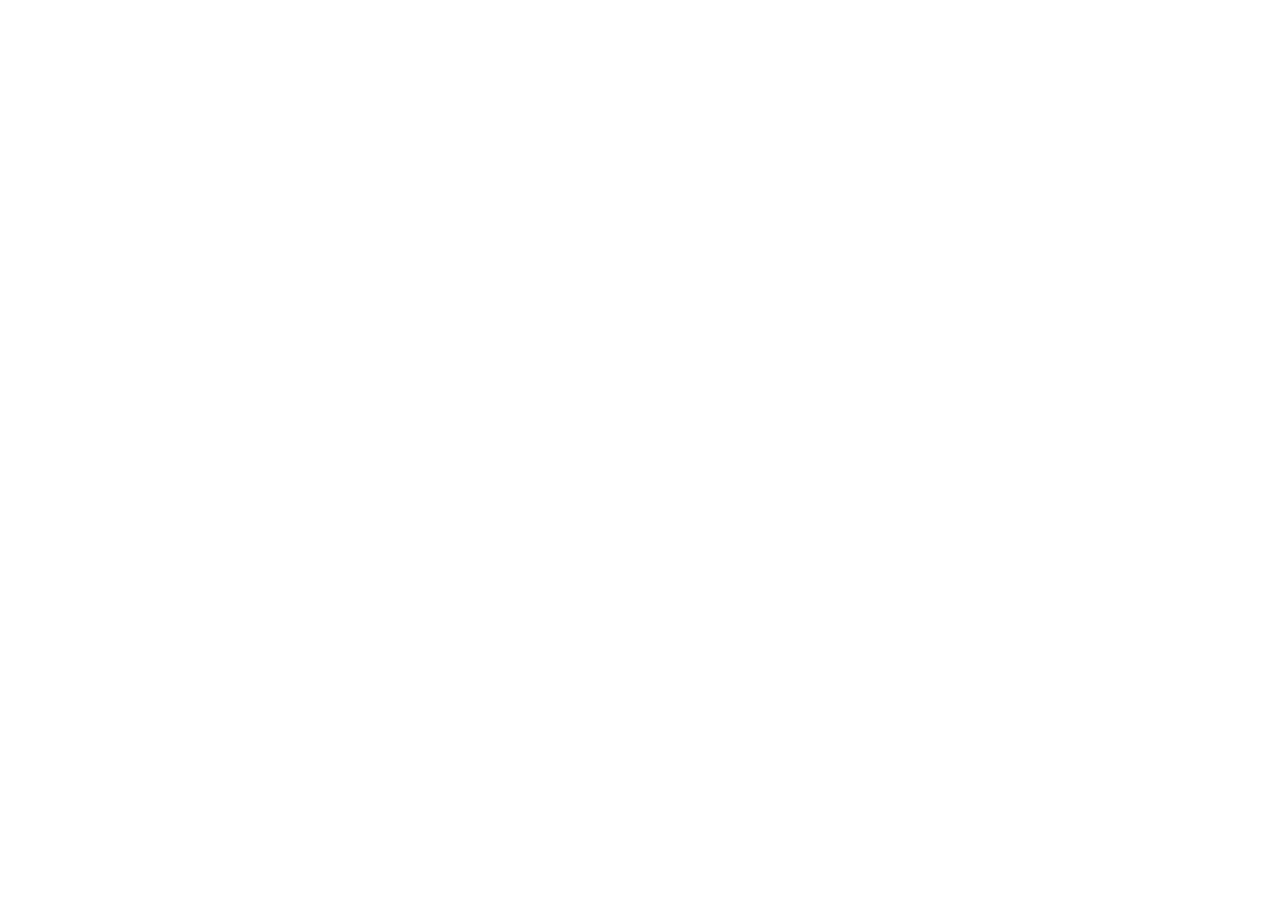
==== index.html @ 07cce0d1 "Updates" ====
<!doctype html>
<html lang="fa" dir="rtl">
  <head>
    <meta charset="UTF-8" />
    <meta name="viewport" content="width=device-width, initial-scale=1.0" />
    <title>علی رضایی - سایت شخصی</title>
    <script type="module" crossorigin src="/literary-portfolio/assets/index-CPrMtIho.js"></script>
    <link rel="stylesheet" crossorigin href="/literary-portfolio/assets/index-CaZdlDvt.css">
  </head>
  <body>
    <div id="root"></div>
  </body>
</html>
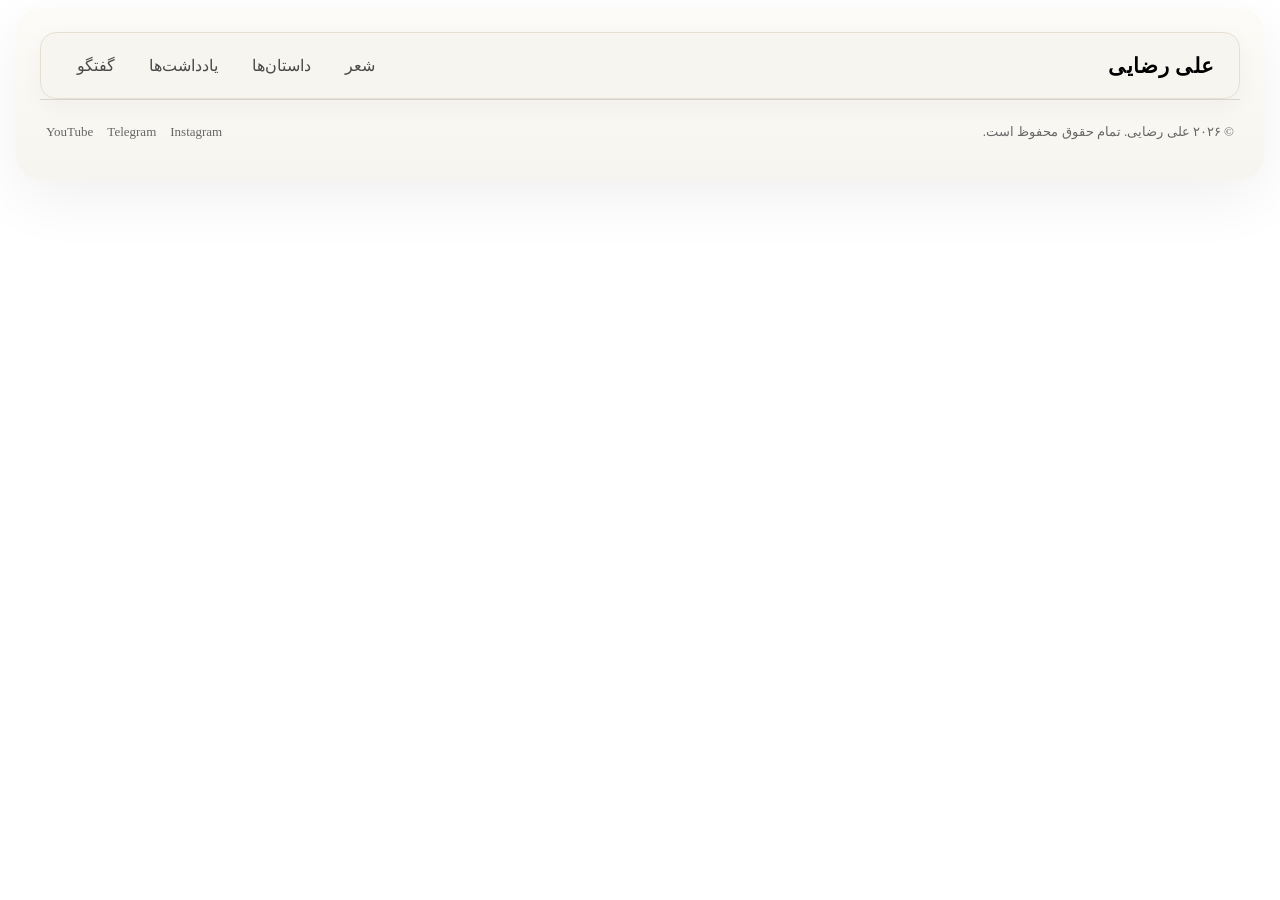
==== commit a7aac315: "Updates" ====
--- a/index.html
+++ b/index.html
@@ -3,11 +3,19 @@
   <head>
     <meta charset="UTF-8" />
     <meta name="viewport" content="width=device-width, initial-scale=1.0" />
+    <meta name="description" content="سایت شخصی و ادبی علی رضایی؛ شعرها، داستان‌ها و یادداشت‌های روزانه." />
+    <meta name="theme-color" content="#8b7d6b" />
+    <link rel="preconnect" href="https://fonts.googleapis.com" />
+    <link rel="preconnect" href="https://fonts.gstatic.com" crossorigin />
+    <link
+      href="https://fonts.googleapis.com/css2?family=Vazirmatn:wght@300;400;500;700&display=swap"
+      rel="stylesheet"
+    />
     <title>علی رضایی - سایت شخصی</title>
-    <script type="module" crossorigin src="/literary-portfolio/assets/index-CPrMtIho.js"></script>
-    <link rel="stylesheet" crossorigin href="/literary-portfolio/assets/index-CaZdlDvt.css">
+    <script type="module" crossorigin src="/assets/index-Bf5QT-TI.js"></script>
+    <link rel="stylesheet" crossorigin href="/assets/index-QcLjbu0f.css">
   </head>
   <body>
     <div id="root"></div>
   </body>
-</html>+</html>
--- a/assets/index-QcLjbu0f.css
+++ b/assets/index-QcLjbu0f.css
@@ -0,0 +1 @@
+._siteHeader_2466i_1{z-index:20;-webkit-backdrop-filter:blur(10px);backdrop-filter:blur(10px);background:#f6f5f0f2;border:1px solid #e5dfd1;border-radius:16px;justify-content:space-between;align-items:center;padding:15px 24px;display:flex;position:sticky;top:0;box-shadow:0 8px 24px #0000000a}._headerBrand_2466i_31{letter-spacing:.03em;font-size:1.3rem;font-weight:700}._headerNav_2466i_43{flex-wrap:wrap;gap:10px;display:flex}._headerNav_2466i_43 a{color:#4a4a4a;border-radius:999px;padding:8px 12px;font-weight:500;text-decoration:none;transition:background-color .18s,transform .18s}._headerNav_2466i_43 a:hover{background-color:#ebe5d8;transform:translateY(-1px)}@media (width<=640px){._siteHeader_2466i_1{border-radius:12px;flex-direction:column;align-items:flex-start;gap:10px}._headerNav_2466i_43{justify-content:space-between;width:100%}}._heroBanner_n04fy_1{background:linear-gradient(135deg,#d9d3c4 0%,#c8bfae 100%);border-radius:20px;justify-content:space-between;align-items:center;gap:24px;margin-top:20px;padding:32px 36px;display:flex;box-shadow:inset 0 1px #ffffff40}._heroQuote_n04fy_25{color:#2f2a24;text-align:right;flex:1;font-size:clamp(1.1rem,2vw,1.4rem);font-weight:400;line-height:1.8}._heroProfileImg_n04fy_43{object-fit:cover;border:4px solid #f6f5f0;border-radius:20px;width:180px;height:180px;box-shadow:0 12px 30px #0000001f}._heroImageContainer_n04fy_61{flex-shrink:0;justify-content:center;align-items:center;display:flex}@media (width<=760px){._heroBanner_n04fy_1{text-align:center;flex-direction:column-reverse;padding:24px}._heroQuote_n04fy_25{text-align:center}}._dailyNotesColumn_14z8s_1{box-sizing:border-box;flex-direction:column;width:100%;height:100%;display:flex}._columnTitle_14z8s_17{border-bottom:2px solid #1a1a1a;margin-top:0;margin-bottom:20px;padding-bottom:10px;font-size:18px}._notesList_14z8s_33{flex-direction:column;flex-grow:1;justify-content:space-between;margin:0;padding:0;list-style:none;display:flex}._noteItem_14z8s_53{border-bottom:1px solid #dcdbd3;align-items:flex-start;gap:8px;padding:12px 0;display:flex}._noteMarker_14z8s_69{color:#4a4a4a;font-size:16px;font-weight:700;line-height:1.5}._noteContent_14z8s_83{flex-direction:column;gap:4px;display:flex}._noteLink_14z8s_95{color:#1a1a1a;font-size:15px;font-weight:700;line-height:1.5;text-decoration:none}._noteDate_14z8s_111{color:#666;font-size:12px;line-height:1.2}._columnTitle_dgunw_1{border-bottom:2px solid #1a1a1a;margin-bottom:20px;padding-bottom:10px;font-size:1rem;font-weight:700}._poemCard_dgunw_17{border-radius:20px;height:400px;position:relative;overflow:hidden;box-shadow:0 10px 25px #00000014}._poemCoverContainer_dgunw_33{width:100%;height:100%}._poemCoverImg_dgunw_43{object-fit:cover;width:100%;height:100%}._poemTextContent_dgunw_55{color:#fff;box-sizing:border-box;text-align:center;background:linear-gradient(90deg,#1a242b2e 0%,#1a242bdb 100%);flex-direction:column;justify-content:center;align-items:center;width:100%;height:100%;padding:20px;display:flex;position:absolute;inset:0}._poemTextContent_dgunw_55 h4{color:#fff;margin:0 0 10px;font-size:1.1rem}._poemTextContent_dgunw_55 p{color:#e8e3dc;margin:4px 0;font-size:.95rem}._poemAuthor_dgunw_111{color:#d8d2c8;margin-top:15px;font-size:.85rem;display:block}._storiesColumn_1uis3_1{background:#fff;border-radius:18px;flex-direction:column;width:100%;height:100%;padding:20px;display:flex;box-shadow:0 10px 25px #0000000a}._columnTitle_1uis3_23{border-bottom:2px solid #1a1a1a;margin-bottom:18px;padding-bottom:10px;font-size:1rem;font-weight:700}._storiesList_1uis3_39{flex-direction:column;flex-grow:1;gap:12px;display:flex}._storyCard_1uis3_53{background-color:#f6f5f0;border-radius:14px;flex-direction:row-reverse;align-items:center;gap:15px;padding:14px;display:flex}._storyThumb_1uis3_73{object-fit:cover;border-radius:10px;flex-shrink:0;width:80px;height:80px}._storyDetails_1uis3_89{flex-direction:column;justify-content:space-between;min-width:0;display:flex}._storyTitle_1uis3_103{color:#1a1a1a;margin:0;font-size:.95rem;font-weight:700;text-decoration:none}._storyDesc_1uis3_119{color:#666;margin:5px 0;font-size:.85rem;line-height:1.6}._storyDate_1uis3_133{color:#888;font-size:.75rem}._page_12y98_1{flex-direction:column;justify-content:center;align-items:center;min-height:70vh;padding:40px 20px;display:flex}._backLink_12y98_19{color:#8b7d6b;margin-bottom:24px;font-weight:700;text-decoration:none}._card_12y98_33{background:#f7f3eb;border:1px solid #e6dfd3;border-radius:16px;width:100%;max-width:640px;padding:32px;box-shadow:0 8px 24px #0000000d}._form_12y98_53{flex-direction:column;gap:16px;display:flex}._field_12y98_65{color:#4d453c;flex-direction:column;gap:8px;font-weight:600;display:flex}._field_12y98_65 input,._field_12y98_65 textarea{font:inherit;resize:vertical;background:#fff;border:1px solid #d8d0c2;border-radius:10px;padding:12px 14px}._field_12y98_65 input:focus,._field_12y98_65 textarea:focus{border-color:#c9b69a;outline:2px solid #c9b69a}._submitButton_12y98_113{color:#fff;cursor:pointer;background:#8b7d6b;border:none;border-radius:999px;padding:12px 20px;font-weight:700}._successMessage_12y98_133{color:#2f6b3a;background:#e8f6eb;border-radius:10px;margin-top:16px;padding:12px 14px}.app-container{background:linear-gradient(#fcfbf7 0%,#f6f5f0 100%);border-radius:24px;max-width:1200px;margin:0 auto;padding:24px 24px 32px;box-shadow:0 20px 60px #0000000f}html{scroll-behavior:smooth}section[id],footer[id]{scroll-margin-top:90px}.main-content-grid{grid-template-columns:minmax(0,1fr) minmax(0,1.2fr) minmax(0,1fr);align-items:start;gap:26px;margin:30px 0 20px;padding:0 20px;display:grid}.main-content-grid>section{flex-direction:column;min-width:0;display:flex}.main-content-grid>section>*{width:100%;height:100%}.main-content-grid>section:first-child,.main-content-grid>section:last-child{align-self:stretch}.site-footer{color:#666;border-top:1px solid #dcdbd3;justify-content:space-between;align-items:center;gap:12px;padding:24px 6px 8px;font-size:13px;display:flex}.footer-socials{flex-wrap:wrap;gap:14px;display:flex}.footer-socials a{color:#666;text-decoration:none;transition:color .18s}.footer-socials a:hover{color:#1a1a1a}@media (width<=900px){.main-content-grid{grid-template-columns:1fr;padding:0}.site-footer{flex-direction:column;align-items:flex-start}}@media (width<=640px){.app-container{border-radius:0;padding:16px 16px 24px}}.page{max-width:940px;margin:0 auto;padding:24px 8px 40px}.back-link{color:#8b7d6b;margin-bottom:18px;font-weight:700;text-decoration:none;display:inline-block}.back-link:hover{text-decoration:underline}.page-title{color:#1a1a1a;margin:0 0 8px;font-size:1.6rem}.page-lead{color:#777;margin:0 0 24px}.card-stack{flex-direction:column;gap:16px;display:flex}.media-card{color:inherit;background:#f6f0f2;border:1px solid #e6dfd3;border-radius:16px;align-items:center;gap:20px;padding:16px;text-decoration:none;transition:transform .15s,box-shadow .15s;display:flex}a.media-card{cursor:pointer}a.media-card:hover{transform:translateY(-2px);box-shadow:0 10px 22px #00000012}.media-thumb{object-fit:cover;border-radius:12px;flex-shrink:0;width:130px;height:130px}.media-body{text-align:right;flex-direction:column;min-width:0;display:flex}.media-title{color:#1a1a1a;margin:0 0 4px;font-size:1.05rem;font-weight:700}.media-desc{color:#666;margin:4px 0;font-size:.9rem;line-height:1.7}.media-meta{color:#999;margin-top:8px;font-size:.8rem}.detail-grid{background:#f6f5f0;border:1px solid #e6dfd3;border-radius:18px;grid-template-columns:minmax(0,2fr) minmax(0,3fr);align-items:start;gap:28px;padding:24px;display:grid}.detail-grid img{aspect-ratio:1;object-fit:cover;border-radius:14px;width:100%}.detail-body{text-align:right;min-width:0}.detail-text{color:#4a4a4a;margin:14px 0 0;font-size:.98rem;line-height:2}.poem-card-h{background:#f6f5f0;border:1px solid #e6dfd3;border-radius:18px;grid-template-columns:minmax(0,1fr) minmax(0,1fr);align-items:stretch;gap:24px;display:grid;overflow:hidden}.poem-card-h img{object-fit:cover;width:100%;height:100%}.poem-text-h{text-align:right;flex-direction:column;justify-content:center;min-width:0;padding:28px;display:flex}.poem-text-h h2{margin:0 0 14px;font-size:1.4rem}.poem-text-h p{color:#4a4a4a;margin:6px 0;font-size:1.05rem;line-height:2}@media (width<=700px){.media-card{flex-direction:column;align-items:flex-start}.media-thumb{width:100%;height:200px}.detail-grid,.poem-card-h{grid-template-columns:1fr}}
